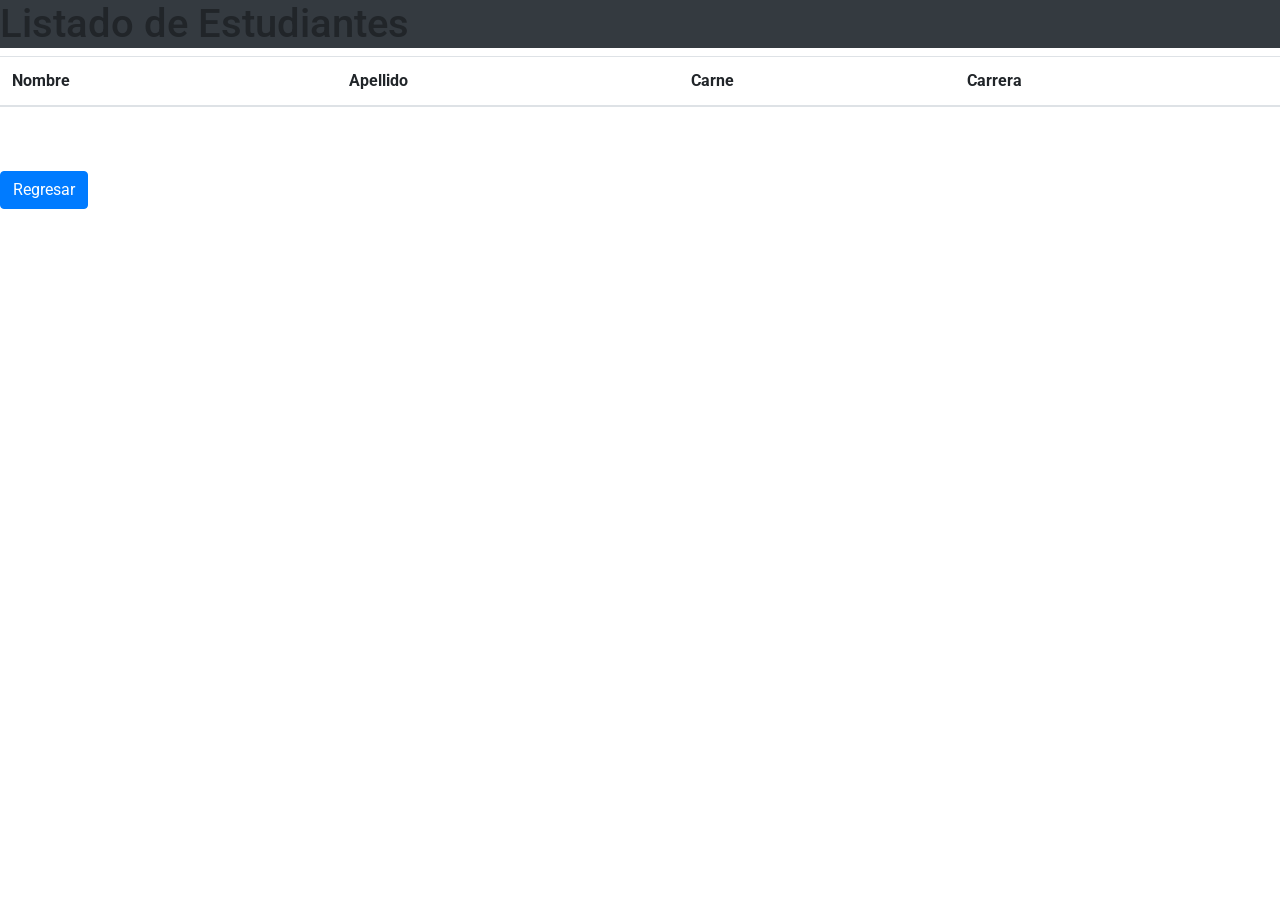
==== src/main/resources/templates/listado.html @ 39b481e3 "Se ha finalizado la tarea con exito" ====
<!DOCTYPE html>
<html xmlns:th="http://www.thymeleaf.org">
<head>
<link rel="stylesheet" href="https://stackpath.bootstrapcdn.com/bootstrap/4.4.1/css/bootstrap.min.css" integrity="sha384-Vkoo8x4CGsO3+Hhxv8T/Q5PaXtkKtu6ug5TOeNV6gBiFeWPGFN9MuhOf23Q9Ifjh" crossorigin="anonymous">
<link href="https://fonts.googleapis.com/css?family=Roboto&display=swap" rel="stylesheet">
<link href="css/style.css" rel="stylesheet" type="text/css">
<meta charset="ISO-8859-1">
<title>Estudiante</title>
</head>
<body>
	<h1 class="bg-dark">Listado de Estudiantes</h1>
	<table class="table">
		<thead>
			<th scope="col">Nombre</th>
			<th scope="col">Apellido</th>
			<th scope="col">Carne</th>
			<th scope="col">Carrera</th>
		</thead>
		<th:block th:each="estudiante, row: ${estudiantes}">
		<tr>
			<td th:text="${estudiante.nombre}"/>
			<td th:text="${estudiante.apellido}"/>
			<td th:text="${estudiante.carne}"/>
			<td th:text="${estudiante.carrera}"/>
		</tr>
		</th:block>	
	</table>
	<br>
	<form class="form-group" th:action="@{/inicio}" method="post"><input class="btn btn-primary" type="submit" value="Regresar"/></form>
</body>
</html>
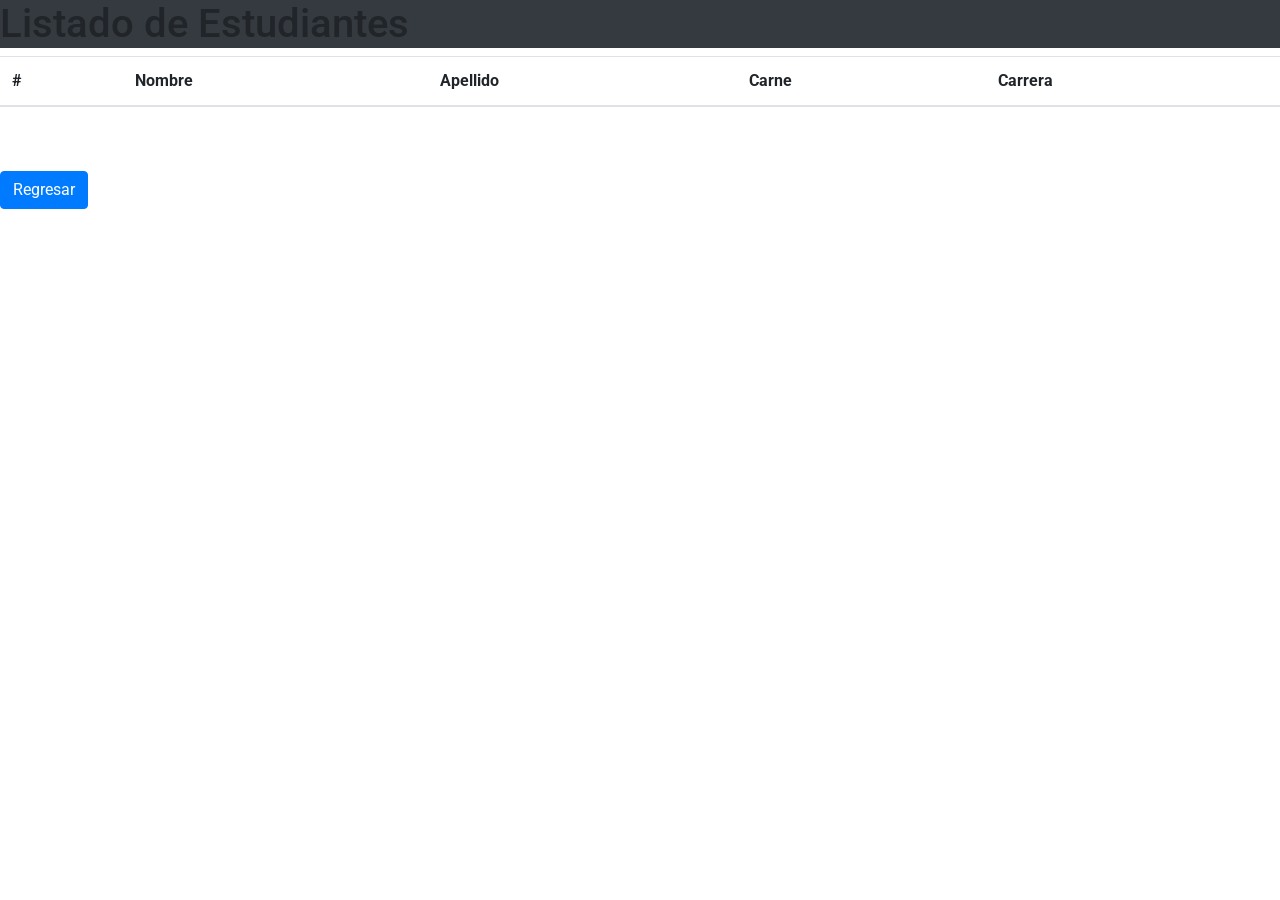
==== commit c4cb1b41: "Se ha implementado el metodo delete" ====
--- a/src/main/resources/templates/listado.html
+++ b/src/main/resources/templates/listado.html
@@ -11,6 +11,7 @@
 	<h1 class="bg-dark">Listado de Estudiantes</h1>
 	<table class="table">
 		<thead>
+			<th scope="col">#</th>
 			<th scope="col">Nombre</th>
 			<th scope="col">Apellido</th>
 			<th scope="col">Carne</th>
@@ -18,6 +19,7 @@
 		</thead>
 		<th:block th:each="estudiante, row: ${estudiantes}">
 		<tr>
+			<td th:text="${estudiante.cUsuario}"/>
 			<td th:text="${estudiante.nombre}"/>
 			<td th:text="${estudiante.apellido}"/>
 			<td th:text="${estudiante.carne}"/>
